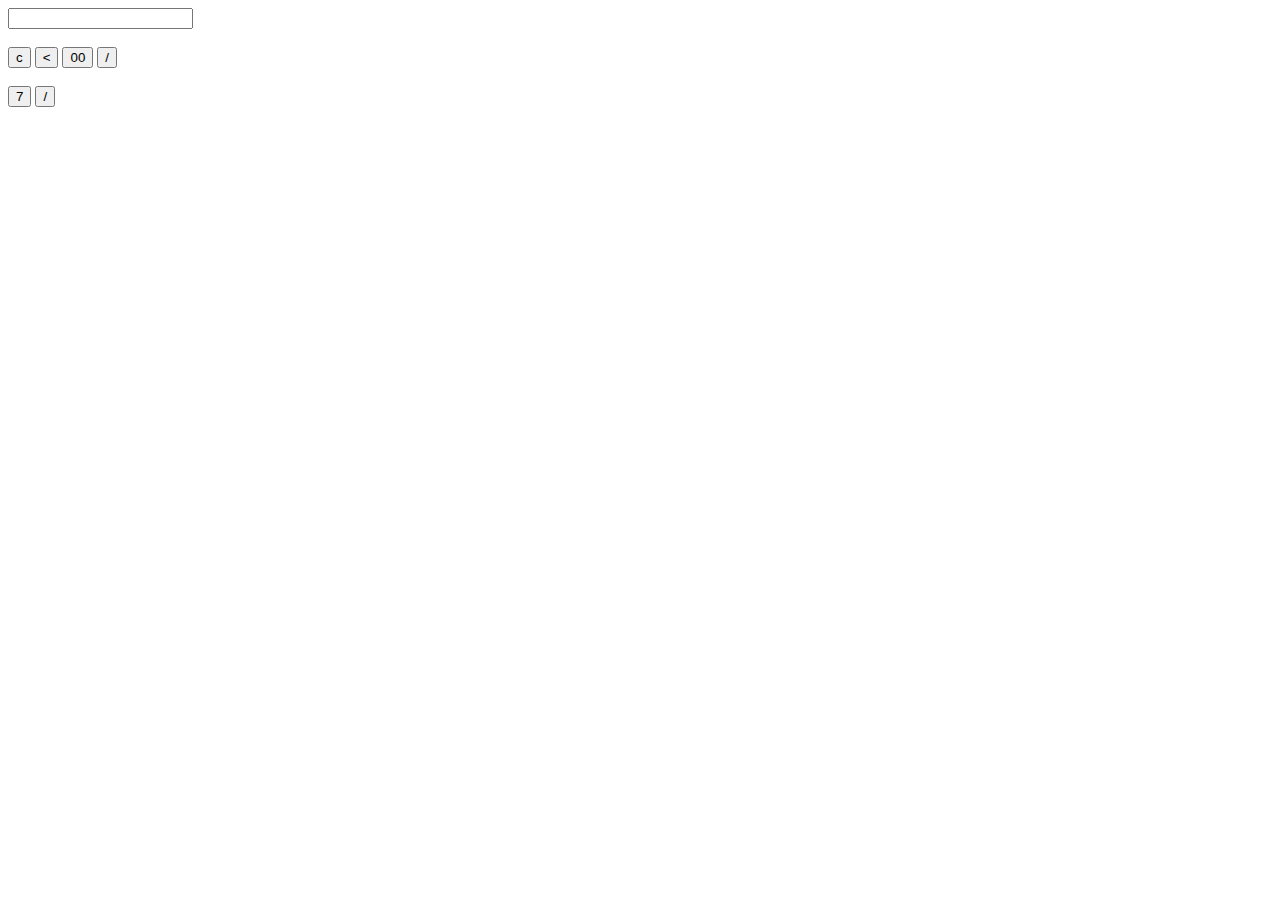
==== index.html @ 4a612c8a "Add files via upload" ====
<!DOCTYPE html>
<html lang="en">
<head>
    <meta charset="UTF-8">
    <meta name="viewport" content="width=device-width, initial-scale=1.0">
    <title>Calculator</title>
    
    <link rel="stylesheet" href="./styles.css">
</head>
<body>
    <form name="form1" class="calci" action="index.html" method="POST">
        <input type="text" name="answer" id="display">
        <br></br>
        <input type="button" value="c" onclick="form1.answer.value='" class="button">
        <input type="button" class="button" value='<' onclick="form1.answer.value.substring(0,form1.answer.value.length*1-1)">
        <input type="button" class="button" value="00" onclick="form1.answer.value+='00'">
        <input type="button"  class= "operator"value="/" onclick="form1.answer.value+='/'">
    
    <br></br>
    <input type="button" class="button" value="7" onclick="form1.answer.value+='7'">   
    <input type="button" class="button" value="/" onclick="form1.answer.value+='/'">
    </form>
</body>
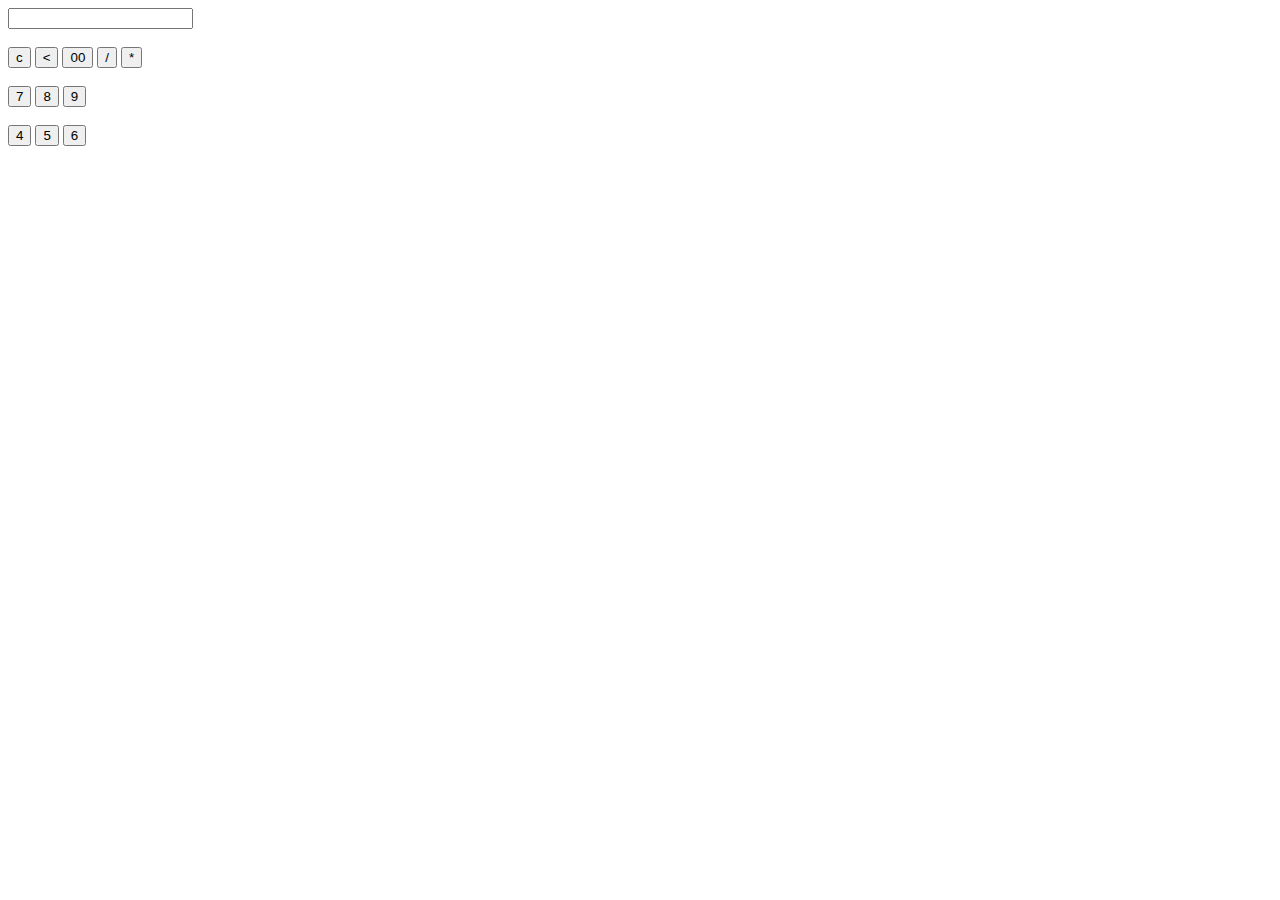
==== commit 61c5f1e2: "Update index.html" ====
--- a/index.html
+++ b/index.html
@@ -15,9 +15,15 @@
         <input type="button" class="button" value='<' onclick="form1.answer.value.substring(0,form1.answer.value.length*1-1)">
         <input type="button" class="button" value="00" onclick="form1.answer.value+='00'">
         <input type="button"  class= "operator"value="/" onclick="form1.answer.value+='/'">
+        <input type="button" class="button" value="*" onclick="form1.answer.value+='*'">
     
     <br></br>
-    <input type="button" class="button" value="7" onclick="form1.answer.value+='7'">   
-    <input type="button" class="button" value="/" onclick="form1.answer.value+='/'">
+    <input type="button" class="button" value="7" onclick="form1.answer.value+='7'">
+    <input type="button" class="button" value="8" onclick="form1.answer.value+='8'">  
+    <input type="button" class="button" value="9" onclick="form1.answer.value+='9'">     
+    <br></br>
+    <input type="button" class="button" value="4" onclick="form1.answer.value+='4'">
+    <input type="button" class="button" value="5" onclick="form1.answer.value+='5'">
+    <input type="button" class="button" value="6" onclick="form1.answer.value+='6'">
     </form>
-</body>+</body>
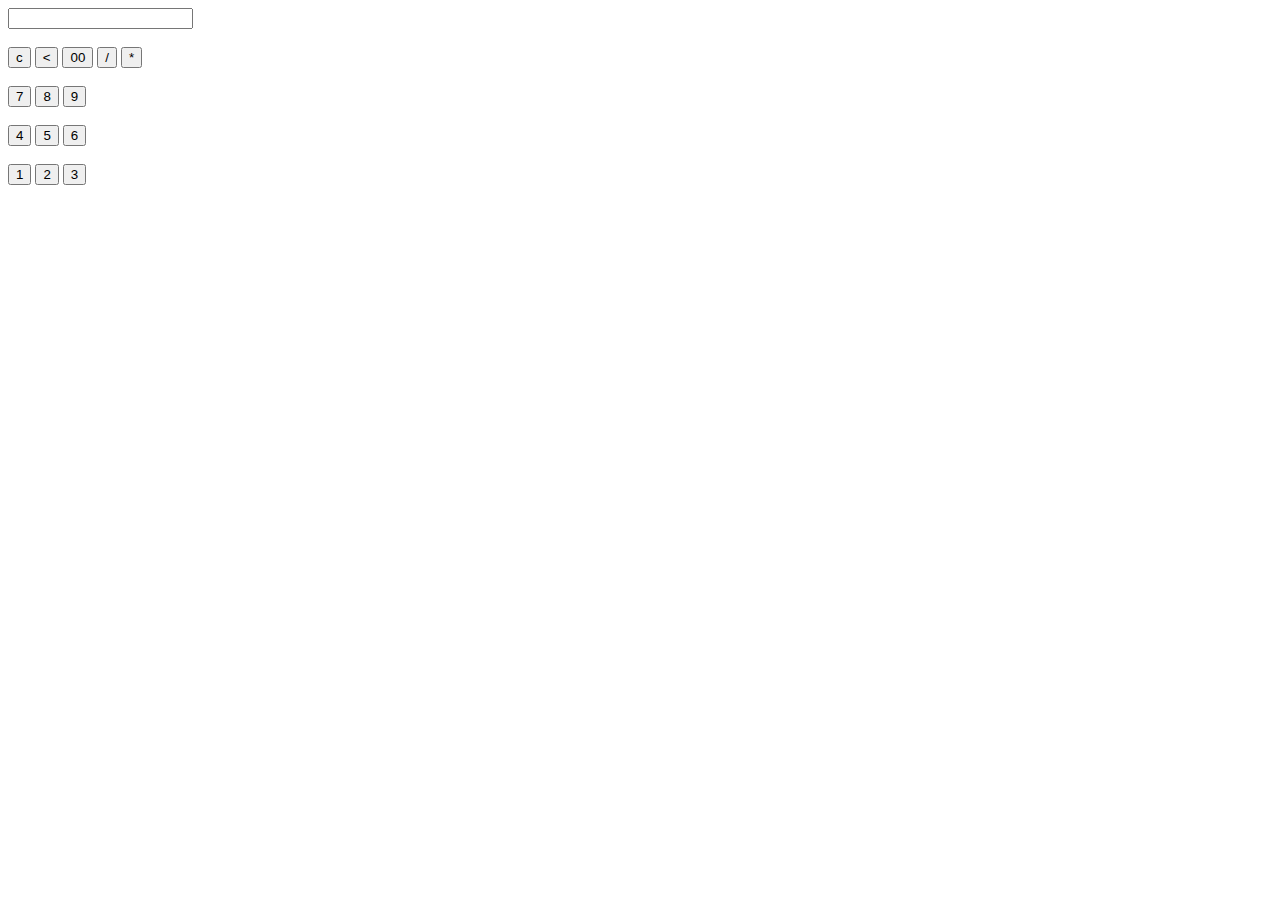
==== commit 49eeb15c: "Update index.html" ====
--- a/index.html
+++ b/index.html
@@ -25,5 +25,9 @@
     <input type="button" class="button" value="4" onclick="form1.answer.value+='4'">
     <input type="button" class="button" value="5" onclick="form1.answer.value+='5'">
     <input type="button" class="button" value="6" onclick="form1.answer.value+='6'">
+    <br></br>
+    <input type="button" class="button" value="1" onclick="form1.answer.value+='1'">
+    <input type="button" class="button" value="2" onclick="form1.answer.value+='2'">
+    <input type="button" class="button" value="3" onclick="form1.answer.value+='3'">
     </form>
 </body>
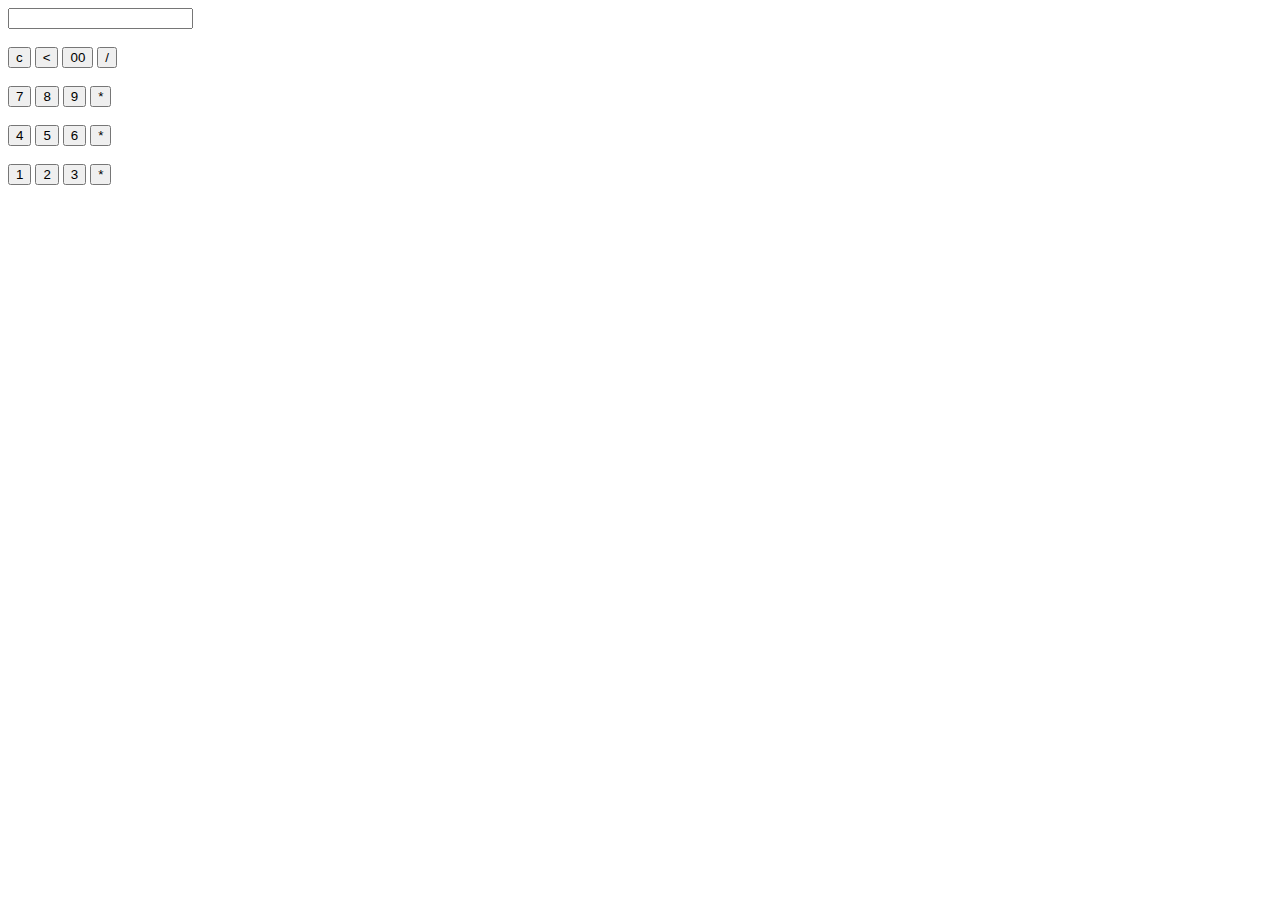
==== commit 17806eab: "Update index.html" ====
--- a/index.html
+++ b/index.html
@@ -15,19 +15,22 @@
         <input type="button" class="button" value='<' onclick="form1.answer.value.substring(0,form1.answer.value.length*1-1)">
         <input type="button" class="button" value="00" onclick="form1.answer.value+='00'">
         <input type="button"  class= "operator"value="/" onclick="form1.answer.value+='/'">
-        <input type="button" class="button" value="*" onclick="form1.answer.value+='*'">
+        
     
     <br></br>
     <input type="button" class="button" value="7" onclick="form1.answer.value+='7'">
     <input type="button" class="button" value="8" onclick="form1.answer.value+='8'">  
-    <input type="button" class="button" value="9" onclick="form1.answer.value+='9'">     
+    <input type="button" class="button" value="9" onclick="form1.answer.value+='9'">
+    <input type="button" class="button" value="*" onclick="form1.answer.value+='*'">
     <br></br>
     <input type="button" class="button" value="4" onclick="form1.answer.value+='4'">
     <input type="button" class="button" value="5" onclick="form1.answer.value+='5'">
     <input type="button" class="button" value="6" onclick="form1.answer.value+='6'">
+    <input type="button" class="button" value="*" onclick="form1.answer.value+='+'">
     <br></br>
     <input type="button" class="button" value="1" onclick="form1.answer.value+='1'">
     <input type="button" class="button" value="2" onclick="form1.answer.value+='2'">
     <input type="button" class="button" value="3" onclick="form1.answer.value+='3'">
+    <input type="button" class="button" value="*" onclick="form1.answer.value+='-'">
     </form>
 </body>
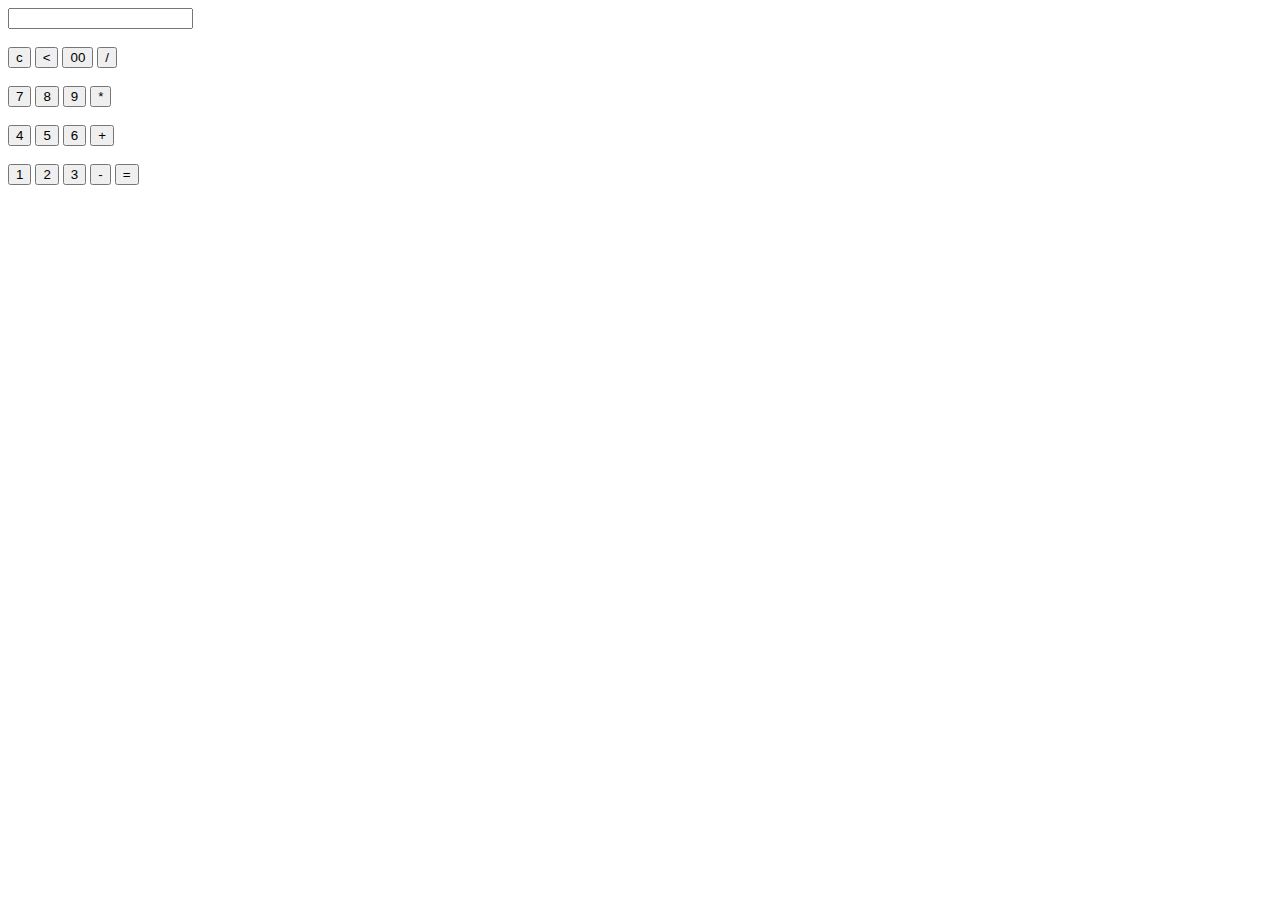
==== commit 76f530aa: "Update index.html" ====
--- a/index.html
+++ b/index.html
@@ -26,11 +26,12 @@
     <input type="button" class="button" value="4" onclick="form1.answer.value+='4'">
     <input type="button" class="button" value="5" onclick="form1.answer.value+='5'">
     <input type="button" class="button" value="6" onclick="form1.answer.value+='6'">
-    <input type="button" class="button" value="*" onclick="form1.answer.value+='+'">
+    <input type="button" class="button" value="+" onclick="form1.answer.value+='+'">
     <br></br>
     <input type="button" class="button" value="1" onclick="form1.answer.value+='1'">
     <input type="button" class="button" value="2" onclick="form1.answer.value+='2'">
     <input type="button" class="button" value="3" onclick="form1.answer.value+='3'">
-    <input type="button" class="button" value="*" onclick="form1.answer.value+='-'">
+    <input type="button" class="button" value="-" onclick="form1.answer.value+='-'">
+    <input type="button" class="button" value="=" onclick="form1.answer.value+='='">
     </form>
 </body>
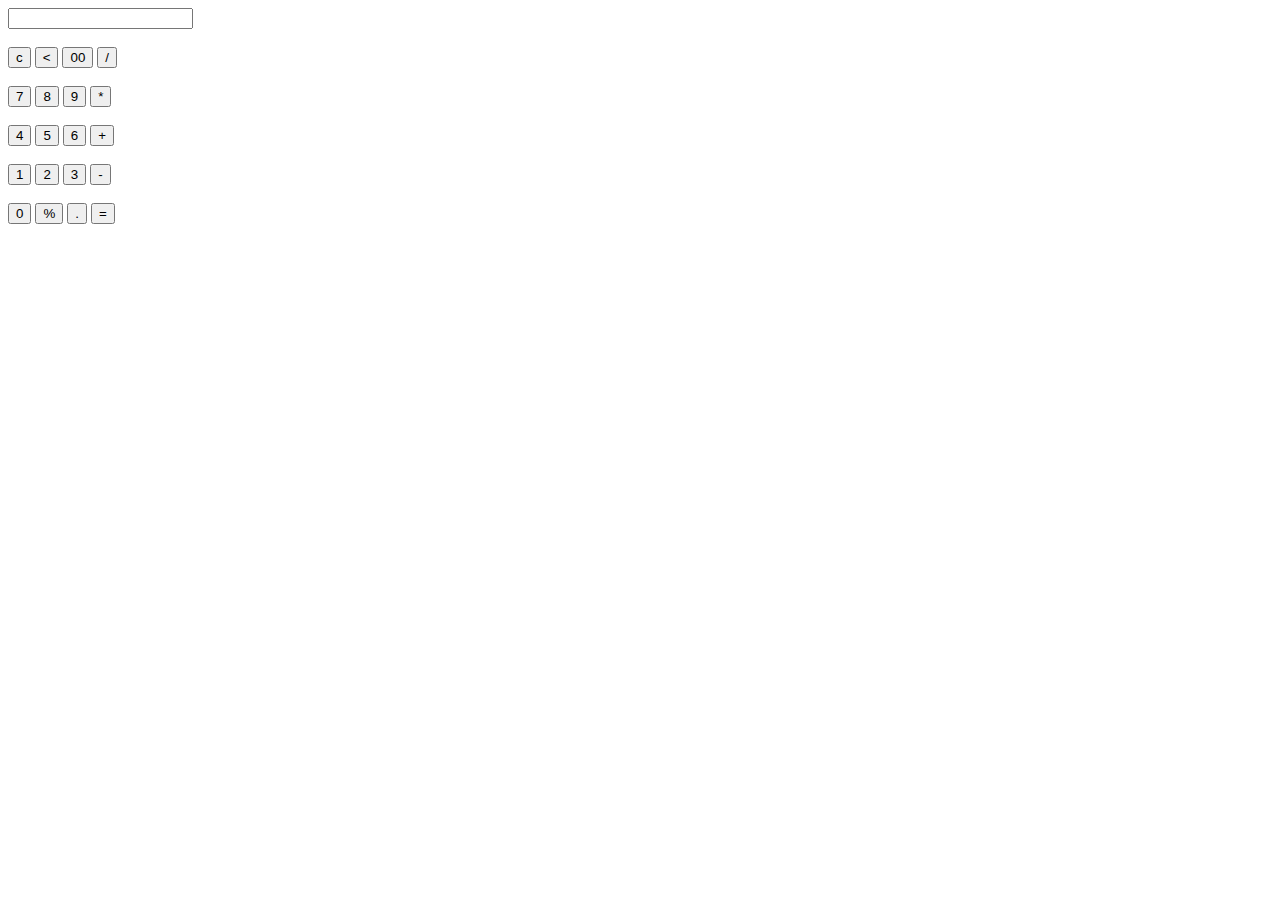
==== commit 8f20055a: "Update index.html" ====
--- a/index.html
+++ b/index.html
@@ -32,6 +32,10 @@
     <input type="button" class="button" value="2" onclick="form1.answer.value+='2'">
     <input type="button" class="button" value="3" onclick="form1.answer.value+='3'">
     <input type="button" class="button" value="-" onclick="form1.answer.value+='-'">
+    <br></br>
+    <input type="button" class="button" value="0" onclick="form1.answer.value+='0'">
+    <input type="button" class="button" value="%" onclick="form1.answer.value+='%'">
+    <input type="button" class="button" value="." onclick="form1.answer.value+='.'">
     <input type="button" class="button" value="=" onclick="form1.answer.value+='='">
     </form>
 </body>
